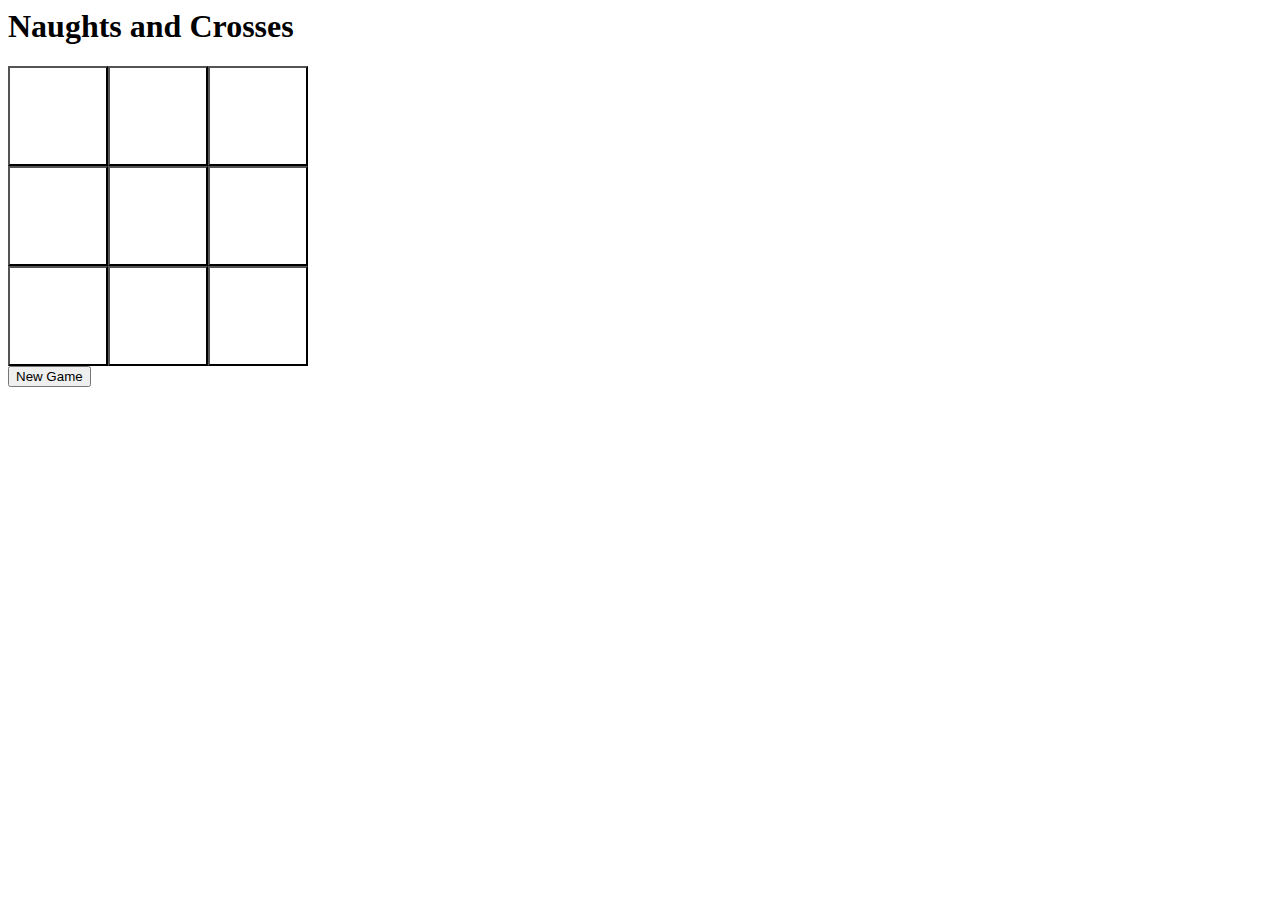
==== Games_Framework/naughtsAndCrosses/index.html @ 4026cf8c "Created folder for a basic naughts and crosses game." ====
<html>
<link rel="stylesheet" type="text/css" href="naughtsAndCrosses.css">
<title>Naughts and Crosses</title>

<h1>Naughts and Crosses</h1>

<body>

<script src="naughtsAndCrosses.js"></script>
	<div class="button-grid">
		<button id="top-left" onClick="makeMove(this.id)"></button>
		<button id="top-middle" onClick="makeMove(this.id)"></button>
		<button id="top-right" onClick="makeMove(this.id)"></button>
		
		<button id="middle-left" onClick="makeMove(this.id)"></button>
		<button id="middle" onClick="makeMove(this.id)"></button>
		<button id="middle-right" onClick="makeMove(this.id)"></button>
		
		<button id="bottom-left" onClick="makeMove(this.id)"></button>
		<button id="bottom-middle" onClick="makeMove(this.id)"></button>
		<button id="bottom-right" onClick="makeMove(this.id)"></button>
	
	</div>
	
	<button id="new-game" onClick="newGame()">New Game</button>
	

</body>

</html>
---- Games_Framework/naughtsAndCrosses/naughtsAndCrosses.css ----
button:not(#new-game) {
	background-color: #FFFFFF;
	border-color: #000000;
	width: 100px;
	height: 100px;
	font-size: 40pt;
	float: left;
}

.button-grid {
	width: 300px;
	height: 300px;
}
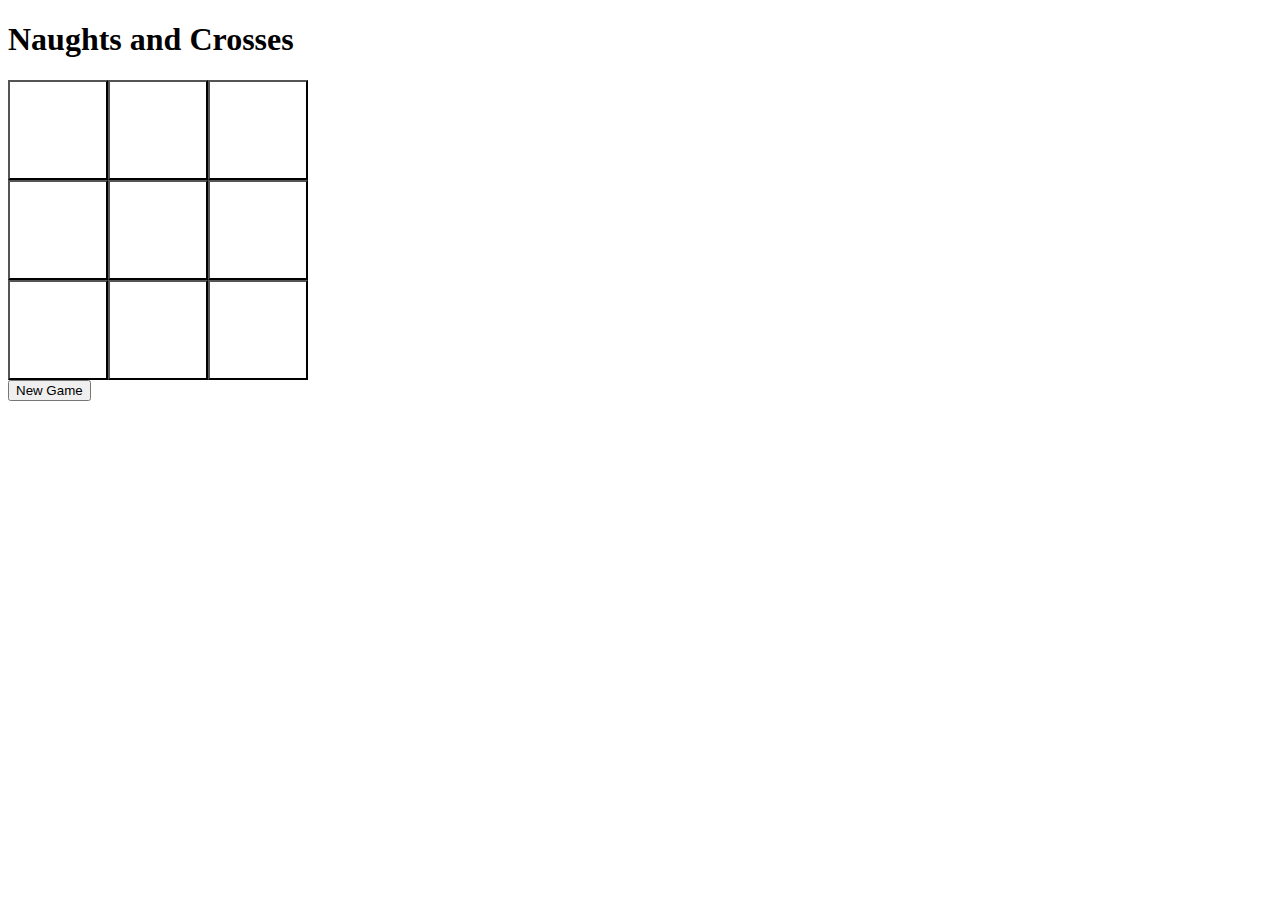
==== commit f5b7cfdc: "Added a random AI for the game" ====
--- a/Games_Framework/naughtsAndCrosses/index.html
+++ b/Games_Framework/naughtsAndCrosses/index.html
@@ -1,9 +1,14 @@
+<!DOCTYPE html>
 <html>
+<head>
+	
 <link rel="stylesheet" type="text/css" href="naughtsAndCrosses.css">
 <title>Naughts and Crosses</title>
 
 <h1>Naughts and Crosses</h1>
+ 
+</head>
 <body>
 
 <script src="naughtsAndCrosses.js"></script>
